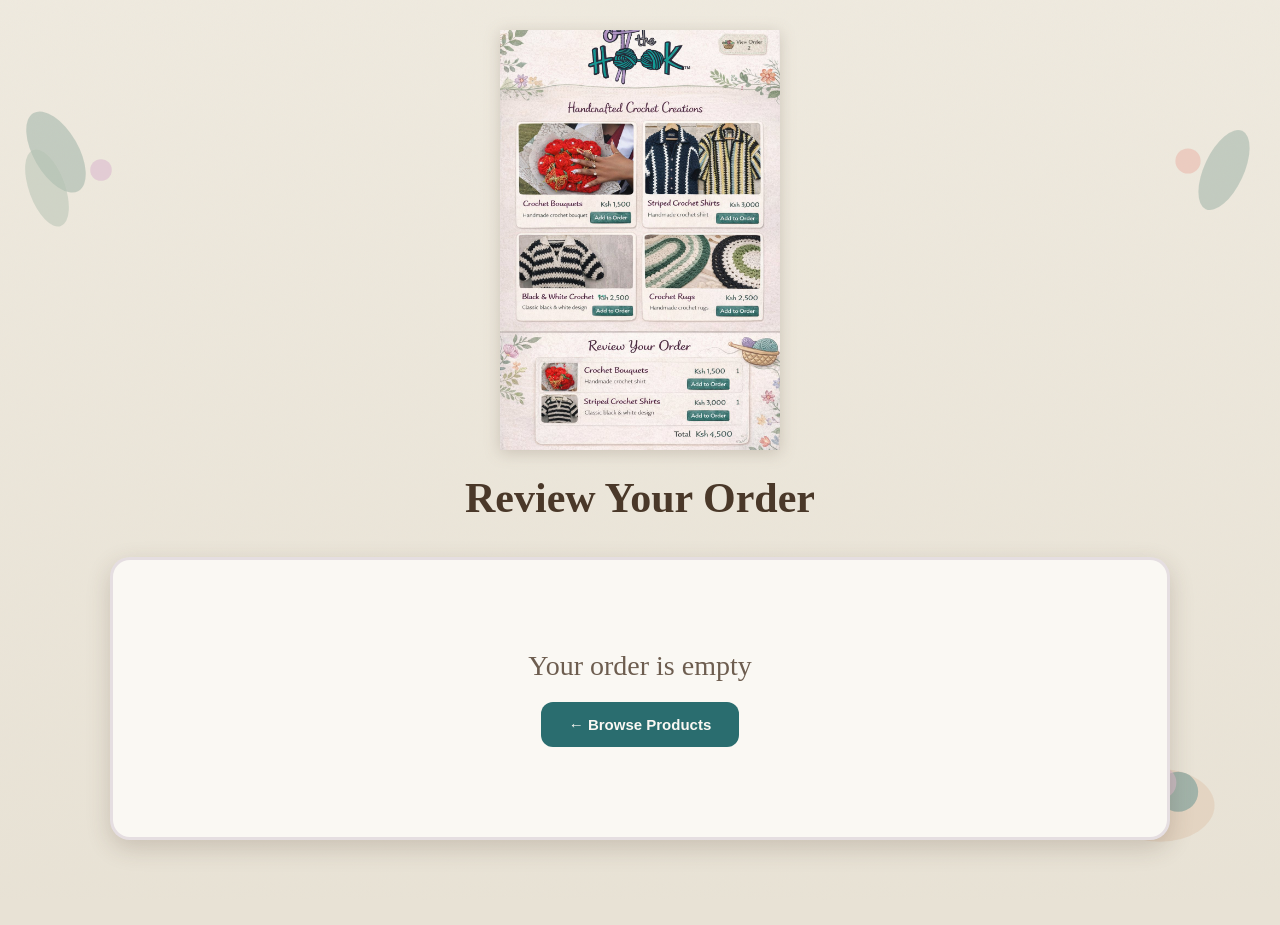
==== checkout.html @ eafc3764 "Add files via upload" ====
<!DOCTYPE html>
<html lang="en">
<head>
  <meta charset="UTF-8">
  <meta name="viewport" content="width=device-width, initial-scale=1.0">
  <title>Review Your Order - Off the Hook</title>
  <link rel="stylesheet" href="css/off-the-hook-styles.css">
</head>
<body>

  <!-- Decorative floral elements -->
  <div class="floral-decoration floral-top-left">
    <svg viewBox="0 0 200 200" xmlns="http://www.w3.org/2000/svg">
      <ellipse cx="40" cy="80" rx="25" ry="50" fill="#7a9b8e" opacity="0.6" transform="rotate(-30 40 80)"/>
      <ellipse cx="30" cy="120" rx="20" ry="45" fill="#8ba896" opacity="0.5" transform="rotate(-20 30 120)"/>
      <circle cx="90" cy="100" r="12" fill="#d4a5c7" opacity="0.7"/>
    </svg>
  </div>
  
  <div class="floral-decoration floral-top-right">
    <svg viewBox="0 0 200 200" xmlns="http://www.w3.org/2000/svg">
      <circle cx="120" cy="90" r="14" fill="#e8a598" opacity="0.7"/>
      <ellipse cx="160" cy="100" rx="22" ry="48" fill="#7a9b8e" opacity="0.6" transform="rotate(25 160 100)"/>
    </svg>
  </div>

  <div class="container">
    
    <!-- Header -->
    <div class="checkout-header">
      <img src="images/off-the-hook-logo.png" alt="Off the Hook Logo" class="logo" style="max-width: 280px; margin-bottom: 20px;">
      <h1 class="checkout-title">Review Your Order</h1>
    </div>

    <!-- Order Summary -->
    <div id="order-content">
      <!-- Will be populated by JavaScript -->
    </div>

  </div>

  <!-- Bottom decorative florals -->
  <div class="floral-decoration floral-bottom-right">
    <svg viewBox="0 0 220 220" xmlns="http://www.w3.org/2000/svg">
      <ellipse cx="110" cy="160" rx="60" ry="40" fill="#d4a884" opacity="0.4"/>
      <circle cx="90" cy="140" r="20" fill="#6b8ea8" opacity="0.6"/>
      <circle cx="130" cy="145" r="22" fill="#2a6d6f" opacity="0.6"/>
      <circle cx="110" cy="135" r="18" fill="#d4a5c7" opacity="0.6"/>
    </svg>
  </div>

  <script>
    function getCart() {
      const cart = localStorage.getItem('offTheHookCart');
      return cart ? JSON.parse(cart) : [];
    }

    function saveCart(cart) {
      localStorage.setItem('offTheHookCart', JSON.stringify(cart));
    }

    function removeItem(productId) {
      let cart = getCart();
      cart = cart.filter(item => item.id !== productId);
      saveCart(cart);
      loadOrder();
    }

    function calculateTotal(cart) {
      return cart.reduce((sum, item) => sum + (item.price * item.quantity), 0);
    }

    function generateWhatsAppMessage(cart, total) {
      let message = "Hi! I'd like to order the following from Off the Hook:\n\n";
      
      cart.forEach((item, index) => {
        message += `${index + 1}. ${item.name}\n`;
        message += `   Quantity: ${item.quantity}\n`;
        message += `   Price: Ksh ${(item.price * item.quantity).toLocaleString()}\n\n`;
      });
      
      message += `Total: Ksh ${total.toLocaleString()}\n\n`;
      message += "Please confirm availability and delivery details. Thank you!";
      
      return encodeURIComponent(message);
    }

    function loadOrder() {
      const cart = getCart();
      const container = document.getElementById('order-content');
      
      if (cart.length === 0) {
        container.innerHTML = `
          <div class="order-summary-card">
            <div class="empty-order">
              <p class="empty-order-text">Your order is empty</p>
              <a href="index.html" class="back-to-shop-btn">
                ← Browse Products
              </a>
            </div>
          </div>
        `;
        return;
      }
      
      const total = calculateTotal(cart);
      
      let orderHTML = '<div class="order-summary-card">';
      
      // Order items
      cart.forEach(item => {
        orderHTML += `
          <div class="order-item">
            <img src="${item.image}" alt="${item.name}" class="order-item-image">
            <div class="order-item-details">
              <h3 class="order-item-name">${item.name}</h3>
              <p class="order-item-description">${item.description}</p>
              <p class="order-item-price">Ksh ${item.price.toLocaleString()}</p>
            </div>
            <div class="order-item-quantity">
              <strong>${item.quantity}</strong>
            </div>
            <button class="remove-btn" onclick="removeItem(${item.id})">Remove</button>
          </div>
        `;
      });
      
      // Total
      orderHTML += `
        <div class="order-total">
          <span class="total-label">Total</span>
          <span class="total-amount">Ksh ${total.toLocaleString()}</span>
        </div>
      `;
      
      orderHTML += '</div>';
      
      // WhatsApp button
      const whatsappNumber = "254725685634"; // Replace with your actual WhatsApp number
      const whatsappMessage = generateWhatsAppMessage(cart, total);
      const whatsappLink = `https://wa.me/${whatsappNumber}?text=${whatsappMessage}`;
      
      orderHTML += `
        <a href="${whatsappLink}" target="_blank" class="whatsapp-order-btn">
          <span class="whatsapp-icon">💬</span>
          Place Order via WhatsApp
        </a>
        
        <div style="text-align: center; margin-top: 20px;">
          <a href="index.html" class="back-to-shop-btn">
            ← Continue Shopping
          </a>
        </div>
      `;
      
      container.innerHTML = orderHTML;
    }

    loadOrder();
  </script>

</body>
</html>
---- css/off-the-hook-styles.css ----
/* ═══════════════════════════════════════════════════════
   OFF THE HOOK - HANDCRAFTED CROCHET CREATIONS
   Pure CSS • Warm & Artisan Design
   ═══════════════════════════════════════════════════════ */

/* ═══ RESET & BASE ═══ */
*, *::before, *::after {
  box-sizing: border-box;
  margin: 0;
  padding: 0;
}

:root {
  /* Color Palette - Warm & Natural */
  --cream: #f5f1e8;
  --beige: #e8e2d5;
  --warm-white: #faf8f3;
  --teal: #2a6d6f;
  --teal-dark: #1f5456;
  --teal-light: #3d8284;
  --purple: #6b4c7a;
  --coral: #e8a598;
  --text-dark: #4a3829;
  --text-medium: #6d5d4f;
  --text-light: #8b7d6f;
  --shadow: 0 4px 12px rgba(74, 56, 41, 0.15);
  --shadow-lg: 0 8px 24px rgba(74, 56, 41, 0.2);
}

/* Custom font - handwritten style */
@import url('https://fonts.googleapis.com/css2?family=Dancing+Script:wght@400;600;700&family=Lato:wght@300;400;600;700&display=swap');

body {
  font-family: 'Lato', sans-serif;
  margin: 0;
  padding: 0;
  background: var(--beige);
  color: var(--text-dark);
  min-height: 100vh;
  position: relative;
}

/* Textured paper background */
body::before {
  content: '';
  position: fixed;
  top: 0;
  left: 0;
  right: 0;
  bottom: 0;
  background: 
    linear-gradient(rgba(245, 241, 232, 0.5), rgba(232, 226, 213, 0.8)),
    url('data:image/svg+xml,<svg xmlns="http://www.w3.org/2000/svg" width="400" height="400"><filter id="noise"><feTurbulence type="fractalNoise" baseFrequency="0.9" numOctaves="4" /></filter><rect width="400" height="400" filter="url(%23noise)" opacity="0.05"/></svg>');
  background-color: var(--beige);
  z-index: -2;
  pointer-events: none;
}

/* ═══ DECORATIVE FLORAL ELEMENTS ═══ */
.floral-decoration {
  position: fixed;
  z-index: 0;
  opacity: 0.6;
  pointer-events: none;
}

.floral-top-left {
  top: 80px;
  left: 20px;
  width: 180px;
  height: 180px;
}

.floral-top-right {
  top: 80px;
  right: 20px;
  width: 180px;
  height: 180px;
}

.floral-bottom-left {
  bottom: 40px;
  left: 20px;
  width: 160px;
  height: 160px;
}

.floral-bottom-right {
  bottom: 40px;
  right: 20px;
  width: 200px;
  height: 200px;
}

/* ═══ CONTAINER ═══ */
.container {
  max-width: 1100px;
  margin: 0 auto;
  padding: 30px 20px 60px;
  position: relative;
  z-index: 1;
}

/* ═══ HEADER WITH LOGO ═══ */
.header {
  text-align: center;
  margin-bottom: 30px;
  position: relative;
}

.logo-container {
  margin-bottom: 20px;
  position: relative;
}

.logo {
  max-width: 320px;
  height: auto;
  display: inline-block;
  filter: drop-shadow(0 3px 8px rgba(74, 56, 41, 0.2));
}

/* View Order Badge (top right) */
.view-order-badge {
  position: absolute;
  top: 0;
  right: 20px;
  background: var(--warm-white);
  border: 2px solid var(--teal);
  border-radius: 50px;
  padding: 12px 22px;
  display: flex;
  align-items: center;
  gap: 10px;
  box-shadow: var(--shadow-lg);
  text-decoration: none;
  transition: all 0.3s ease;
}

.view-order-badge:hover {
  transform: translateY(-3px);
  box-shadow: 0 6px 20px rgba(42, 109, 111, 0.3);
}

.basket-icon {
  width: 32px;
  height: 32px;
  font-size: 24px;
}

.view-order-text {
  font-family: 'Dancing Script', cursive;
  font-size: 16px;
  font-weight: 600;
  color: var(--teal-dark);
}

.order-count {
  background: var(--teal);
  color: var(--warm-white);
  width: 24px;
  height: 24px;
  border-radius: 50%;
  display: flex;
  align-items: center;
  justify-content: center;
  font-size: 13px;
  font-weight: 700;
}

.page-title {
  font-family: 'Dancing Script', cursive;
  font-size: 42px;
  font-weight: 700;
  color: var(--text-dark);
  margin: 0;
  letter-spacing: 0.5px;
}

/* ═══ PRODUCT GRID ═══ */
.products-grid {
  display: grid;
  grid-template-columns: repeat(2, 1fr);
  gap: 28px;
  margin-top: 40px;
}

.product-card {
  background: var(--warm-white);
  border: 3px solid rgba(107, 76, 122, 0.15);
  border-radius: 20px;
  padding: 18px;
  box-shadow: var(--shadow);
  transition: all 0.3s ease;
}

.product-card:hover {
  transform: translateY(-5px);
  box-shadow: var(--shadow-lg);
  border-color: var(--teal-light);
}

.product-image-wrapper {
  width: 100%;
  height: 260px;
  border-radius: 14px;
  overflow: hidden;
  margin-bottom: 16px;
  background: #f9f7f2;
}

.product-image {
  width: 100%;
  height: 100%;
  object-fit: cover;
}

.product-info {
  padding: 0 8px;
}

.product-name {
  font-family: 'Dancing Script', cursive;
  font-size: 28px;
  font-weight: 700;
  color: var(--text-dark);
  margin-bottom: 6px;
}

.product-price {
  font-size: 22px;
  font-weight: 700;
  color: var(--text-dark);
  margin-bottom: 10px;
}

.product-description {
  font-size: 14px;
  color: var(--text-medium);
  margin-bottom: 16px;
  line-height: 1.5;
}

.add-to-order-btn {
  width: 100%;
  background: var(--teal);
  color: var(--warm-white);
  border: none;
  border-radius: 12px;
  padding: 14px 24px;
  font-family: 'Lato', sans-serif;
  font-size: 15px;
  font-weight: 700;
  cursor: pointer;
  transition: all 0.3s ease;
  box-shadow: 0 3px 10px rgba(42, 109, 111, 0.3);
}

.add-to-order-btn:hover {
  background: var(--teal-dark);
  transform: translateY(-2px);
  box-shadow: 0 5px 15px rgba(42, 109, 111, 0.4);
}

.add-to-order-btn:active {
  transform: translateY(0);
}

/* ═══ CHECKOUT PAGE ═══ */
.checkout-header {
  text-align: center;
  margin-bottom: 35px;
}

.checkout-title {
  font-family: 'Dancing Script', cursive;
  font-size: 42px;
  font-weight: 700;
  color: var(--text-dark);
  margin-bottom: 10px;
}

.order-summary-card {
  background: var(--warm-white);
  border: 3px solid rgba(107, 76, 122, 0.15);
  border-radius: 20px;
  padding: 30px;
  box-shadow: var(--shadow-lg);
  margin-bottom: 25px;
}

.order-item {
  display: flex;
  align-items: center;
  gap: 20px;
  padding: 18px 0;
  border-bottom: 2px solid rgba(107, 76, 122, 0.1);
}

.order-item:last-child {
  border-bottom: none;
}

.order-item-image {
  width: 100px;
  height: 100px;
  border-radius: 12px;
  object-fit: cover;
  flex-shrink: 0;
}

.order-item-details {
  flex: 1;
}

.order-item-name {
  font-family: 'Dancing Script', cursive;
  font-size: 24px;
  font-weight: 700;
  color: var(--text-dark);
  margin-bottom: 4px;
}

.order-item-description {
  font-size: 13px;
  color: var(--text-medium);
  margin-bottom: 8px;
}

.order-item-price {
  font-size: 18px;
  font-weight: 700;
  color: var(--text-dark);
}

.order-item-quantity {
  font-size: 16px;
  color: var(--text-medium);
  text-align: center;
  min-width: 60px;
}

.remove-btn {
  background: transparent;
  border: 2px solid #c94f4f;
  color: #c94f4f;
  border-radius: 8px;
  padding: 8px 16px;
  font-size: 13px;
  font-weight: 600;
  cursor: pointer;
  transition: all 0.2s ease;
}

.remove-btn:hover {
  background: #c94f4f;
  color: var(--warm-white);
}

.order-total {
  display: flex;
  justify-content: space-between;
  align-items: center;
  padding: 20px 0 10px;
  border-top: 3px solid var(--teal);
  margin-top: 20px;
}

.total-label {
  font-family: 'Dancing Script', cursive;
  font-size: 32px;
  font-weight: 700;
  color: var(--text-dark);
}

.total-amount {
  font-size: 32px;
  font-weight: 700;
  color: var(--teal-dark);
}

.whatsapp-order-btn {
  display: flex;
  align-items: center;
  justify-content: center;
  gap: 12px;
  width: 100%;
  background: linear-gradient(135deg, #25d366 0%, #128c7e 100%);
  color: var(--warm-white);
  border: none;
  border-radius: 14px;
  padding: 18px 32px;
  font-family: 'Lato', sans-serif;
  font-size: 18px;
  font-weight: 700;
  cursor: pointer;
  transition: all 0.3s ease;
  box-shadow: 0 4px 15px rgba(37, 211, 102, 0.4);
  text-decoration: none;
  margin-top: 20px;
}

.whatsapp-order-btn:hover {
  background: linear-gradient(135deg, #128c7e 0%, #075e54 100%);
  transform: translateY(-3px);
  box-shadow: 0 6px 20px rgba(37, 211, 102, 0.5);
}

.whatsapp-icon {
  font-size: 26px;
}

.empty-order {
  text-align: center;
  padding: 60px 20px;
}

.empty-order-text {
  font-family: 'Dancing Script', cursive;
  font-size: 28px;
  color: var(--text-medium);
  margin-bottom: 20px;
}

.back-to-shop-btn {
  display: inline-flex;
  align-items: center;
  gap: 8px;
  background: var(--teal);
  color: var(--warm-white);
  border: none;
  border-radius: 12px;
  padding: 14px 28px;
  font-size: 15px;
  font-weight: 700;
  cursor: pointer;
  text-decoration: none;
  transition: all 0.3s ease;
}

.back-to-shop-btn:hover {
  background: var(--teal-dark);
  transform: translateY(-2px);
}

/* ═══ RESPONSIVE ═══ */
@media (max-width: 768px) {
  .products-grid {
    grid-template-columns: 1fr;
    gap: 22px;
  }
  
  .view-order-badge {
    position: fixed;
    top: auto;
    bottom: 20px;
    right: 20px;
    z-index: 100;
  }
  
  .logo {
    max-width: 260px;
  }
  
  .page-title,
  .checkout-title {
    font-size: 36px;
  }
  
  .floral-decoration {
    width: 100px !important;
    height: 100px !important;
  }
  
  .order-item {
    flex-wrap: wrap;
  }
  
  .order-item-image {
    width: 80px;
    height: 80px;
  }
}

@media (max-width: 480px) {
  .logo {
    max-width: 220px;
  }
  
  .page-title,
  .checkout-title {
    font-size: 30px;
  }
  
  .product-name {
    font-size: 24px;
  }
  
  .order-item-name {
    font-size: 20px;
  }
  
  .total-label,
  .total-amount {
    font-size: 26px;
  }
}
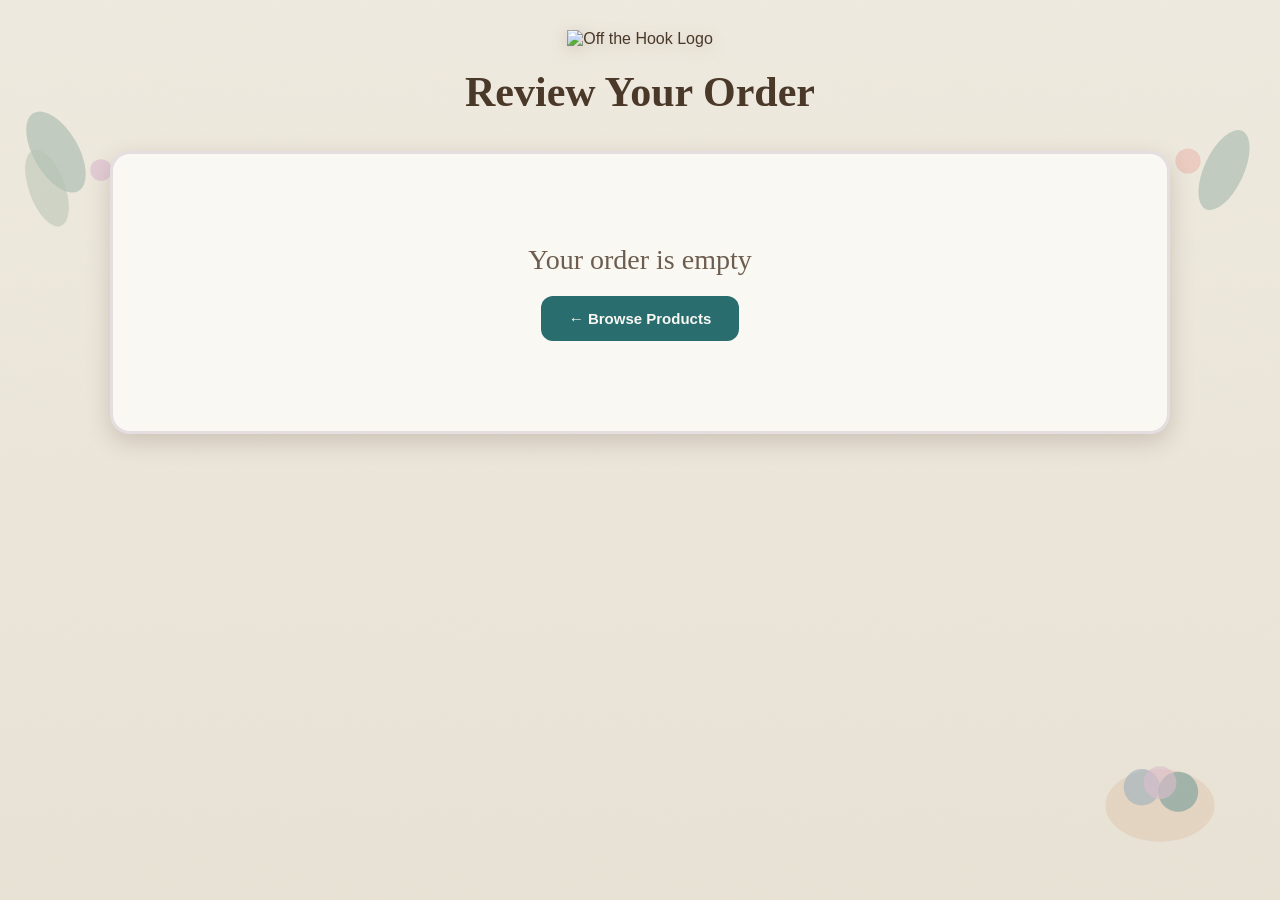
==== commit 08b10273: "Update logo image source in checkout.html" ====
--- a/checkout.html
+++ b/checkout.html
@@ -28,7 +28,7 @@
     
     <!-- Header -->
     <div class="checkout-header">
-      <img src="images/off-the-hook-logo.png" alt="Off the Hook Logo" class="logo" style="max-width: 280px; margin-bottom: 20px;">
+      <img src="images/ofhook.jpeg" alt="Off the Hook Logo" class="logo" style="max-width: 280px; margin-bottom: 20px;">
       <h1 class="checkout-title">Review Your Order</h1>
     </div>
 
